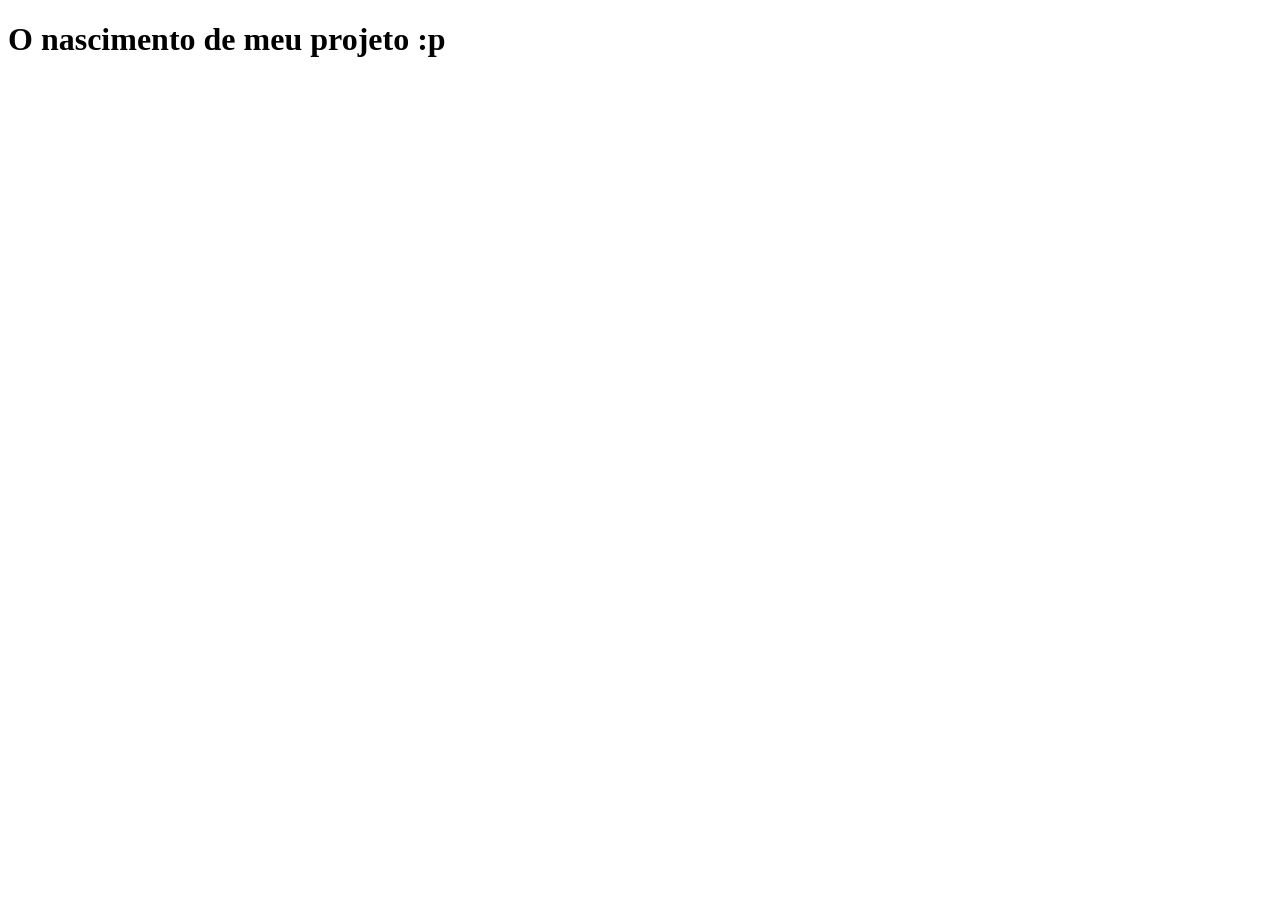
==== index.html @ 378d7d53 "Primeiro commit com a base do doc html" ====
<!DOCTYPE html>
<html lang="pt-br">
<head>
    <meta charset="UTF-8">
    <meta name="viewport" content="width=device-width, initial-scale=1.0">
    <title>PG004</title>
</head>
<body>
    <h1>O nascimento de meu projeto :p</h1>
</body>
</html>
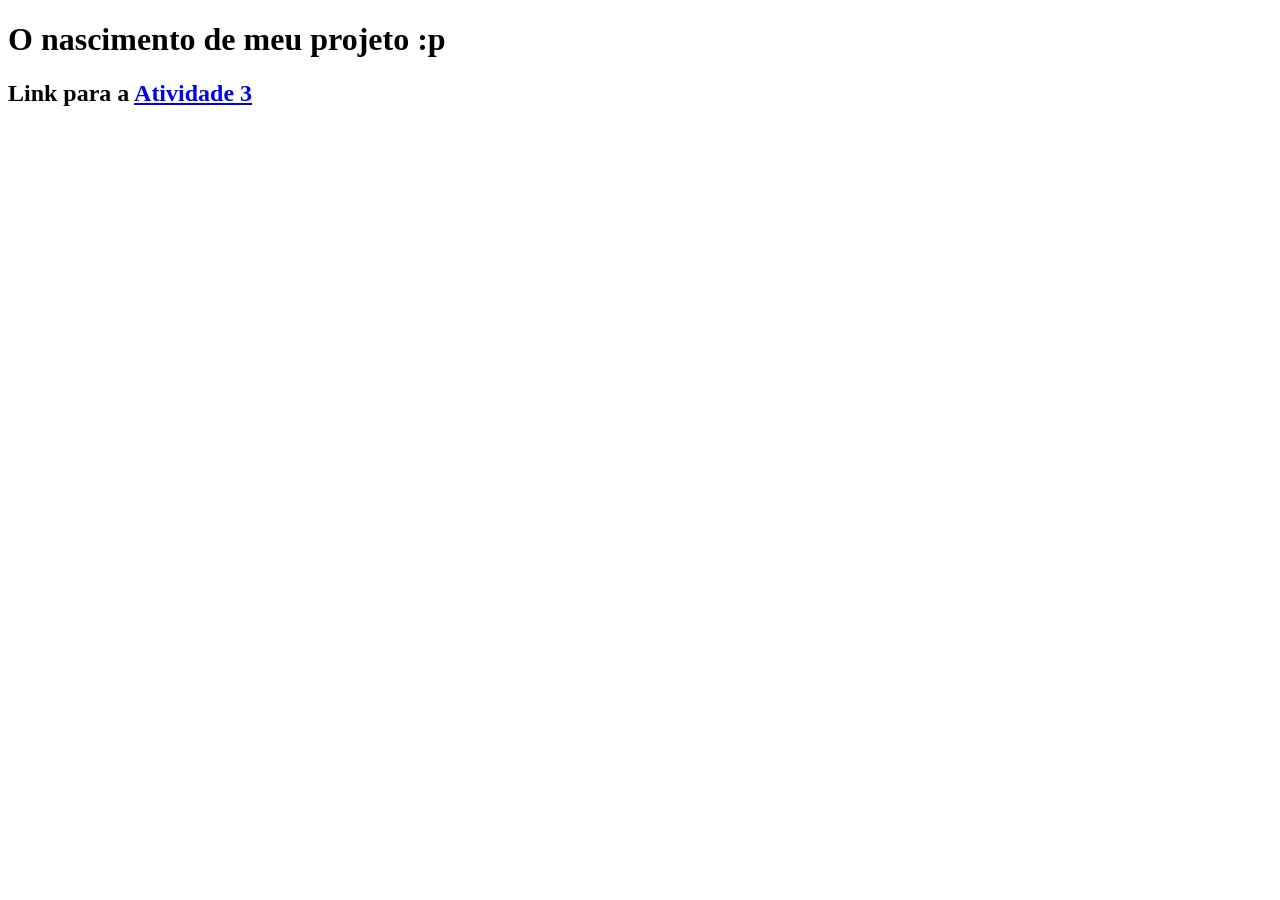
==== commit 56ed1cef: "feat: adiciona pagina atividade-3.html com lista, favicon e imagem dinamica" ====
--- a/index.html
+++ b/index.html
@@ -3,9 +3,11 @@
 <head>
     <meta charset="UTF-8">
     <meta name="viewport" content="width=device-width, initial-scale=1.0">
-    <title>PG004</title>
+    <link rel="shortcut icon" href="assets/images/favicon.ico" type="image/x-icon">
+    <title>Reescreva</title>
 </head>
 <body>
     <h1>O nascimento de meu projeto :p</h1>
+    <h2>Link para a <a href="atividade-3/atividade-3.html" rel="next" target="_self">Atividade 3</a></h2>
 </body>
 </html>
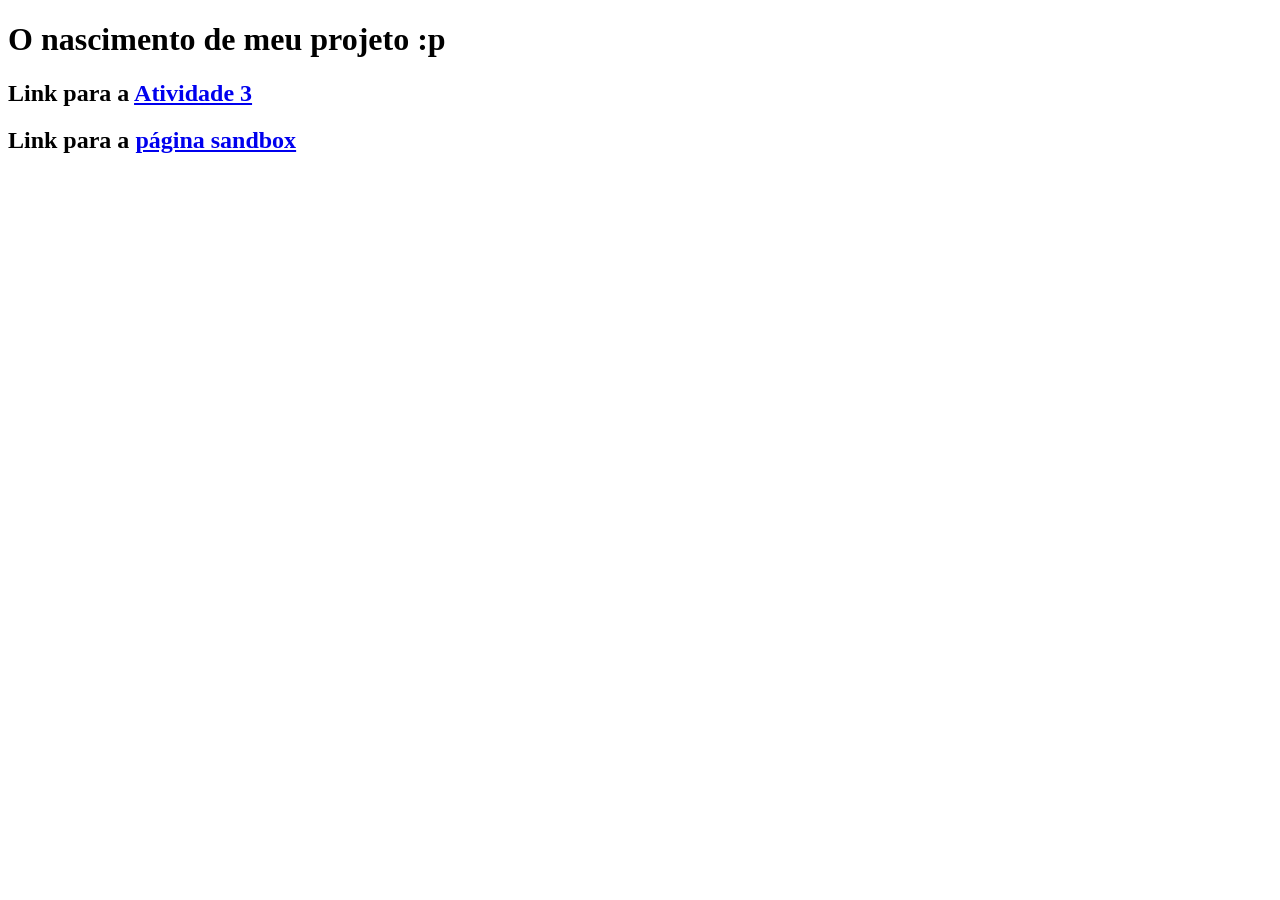
==== commit 7f6e3fea: "feat: adiciona pagina sandbox com audio, video e css externo" ====
--- a/index.html
+++ b/index.html
@@ -8,6 +8,7 @@
 </head>
 <body>
     <h1>O nascimento de meu projeto :p</h1>
-    <h2>Link para a <a href="atividade-3/atividade-3.html" rel="next" target="_self">Atividade 3</a></h2>
+    <h2>Link para a <a href="atividade-3.html" rel="next" target="_self">Atividade 3</a></h2>
+    <h2>Link para a <a href="sandbox/sandbox.html"> página sandbox</a></h2>
 </body>
 </html>
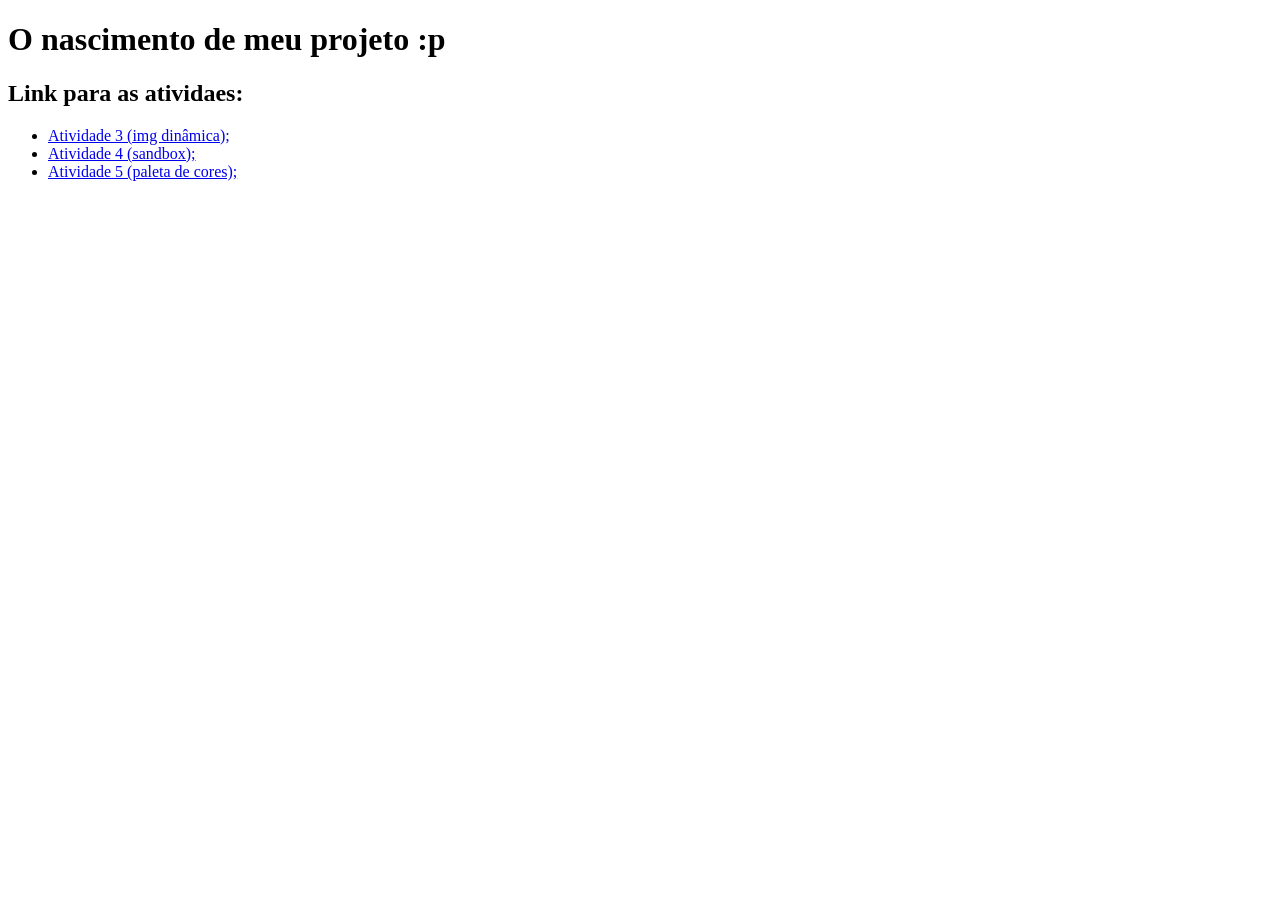
==== commit f5720216: "feat: adiciona pagina de paleta de cores e atualiza estilos CSS do projeto" ====
--- a/index.html
+++ b/index.html
@@ -8,7 +8,11 @@
 </head>
 <body>
     <h1>O nascimento de meu projeto :p</h1>
-    <h2>Link para a <a href="atividade-3.html" rel="next" target="_self">Atividade 3</a></h2>
-    <h2>Link para a <a href="sandbox/sandbox.html"> página sandbox</a></h2>
+    <h2>Link para as atividaes:</h2>
+    <ul>
+        <li><a href="atividade-3.html">Atividade 3 (img dinâmica);</a></li>
+        <li><a href="sandbox/sandbox.html">Atividade 4 (sandbox);</a></li>
+        <li><a href="paleta/paleta.html">Atividade 5 (paleta de cores);</a></li>
+    </ul>
 </body>
 </html>
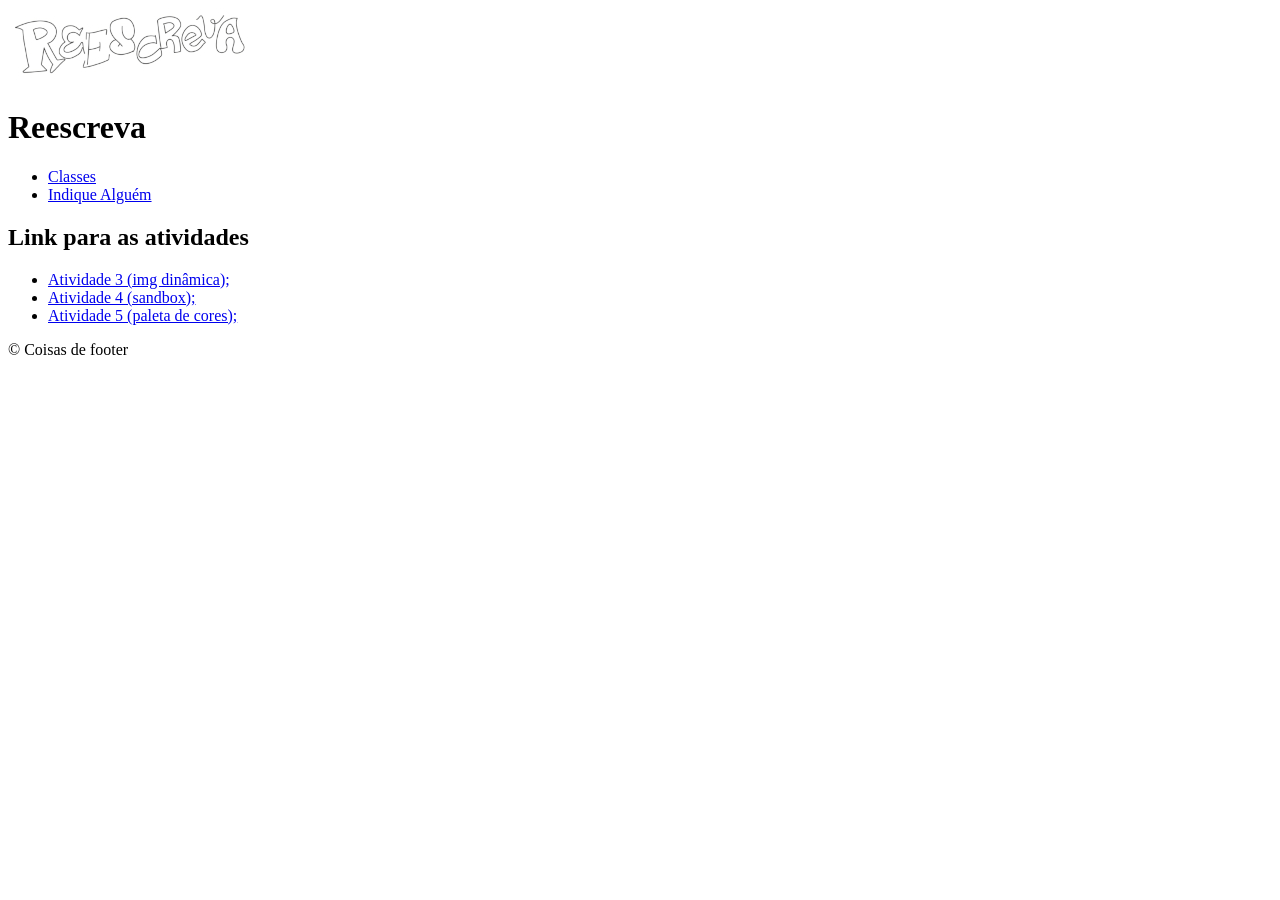
==== commit c021e73b: "refactor: aplica estruturacao semantica no index.html" ====
--- a/index.html
+++ b/index.html
@@ -7,12 +7,30 @@
     <title>Reescreva</title>
 </head>
 <body>
-    <h1>O nascimento de meu projeto :p</h1>
-    <h2>Link para as atividaes:</h2>
-    <ul>
-        <li><a href="atividade-3.html">Atividade 3 (img dinâmica);</a></li>
-        <li><a href="sandbox/sandbox.html">Atividade 4 (sandbox);</a></li>
-        <li><a href="paleta/paleta.html">Atividade 5 (paleta de cores);</a></li>
-    </ul>
+    <header>
+        <a href="index.html">
+            <img src="assets/images/reescrevalogo.jpg" alt="logo do site">
+        </a>
+        <h1>Reescreva</h1>
+        <nav>
+            <ul>
+                <li><a href="classes/classes-map.html">Classes</a></li>
+                <li><a href="referral/referral-form.html">Indique Alguém</a></li>
+            </ul>
+        </nav>
+    </header>
+    <main>
+        <section>
+            <h2>Link para as atividades</h2>
+            <ul>
+                <li><a href="atividade-3.html">Atividade 3 (img dinâmica);</a></li>
+                <li><a href="sandbox/sandbox.html">Atividade 4 (sandbox);</a></li>
+                <li><a href="paleta/paleta.html">Atividade 5 (paleta de cores);</a></li>
+            </ul>
+        </section>
+    </main>
+    <footer>
+        <p>&copy; Coisas de footer</p>
+    </footer>
 </body>
 </html>
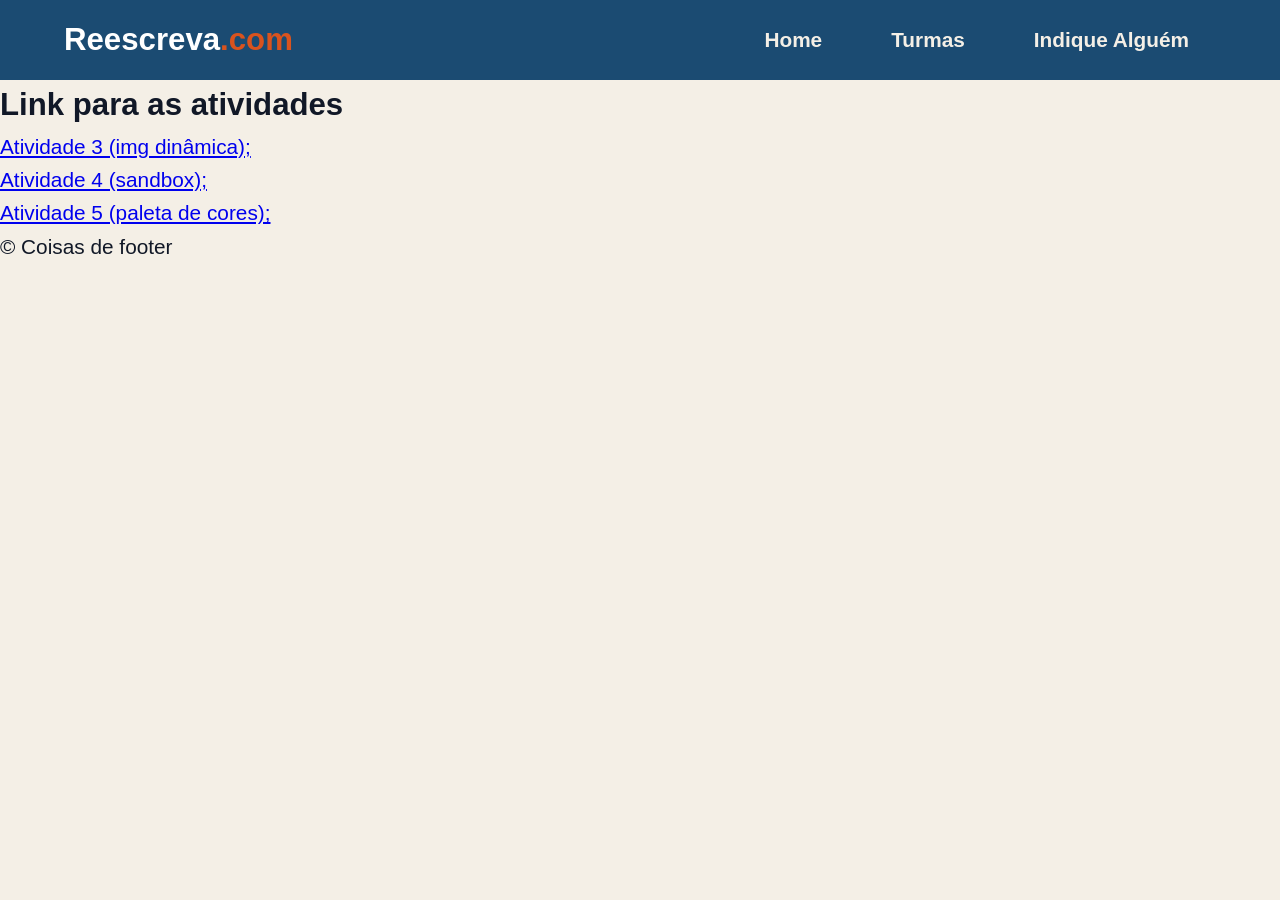
==== commit d5076d16: "feat: adiciona menu de navegacao no header e ajusta responsividade da pagina" ====
--- a/index.html
+++ b/index.html
@@ -5,16 +5,15 @@
     <meta name="viewport" content="width=device-width, initial-scale=1.0">
     <link rel="shortcut icon" href="assets/images/favicon.ico" type="image/x-icon">
     <title>Reescreva</title>
+    <link rel="stylesheet" href="assets/css/global.css">
 </head>
 <body>
     <header>
-        <a href="index.html">
-            <img src="assets/images/reescrevalogo.jpg" alt="logo do site">
-        </a>
-        <h1>Reescreva</h1>
-        <nav>
+        <a href="index.html" class="logo-texto">Reescreva<span>.com</span></a>
+        <nav id="menu">
             <ul>
-                <li><a href="classes/classes-map.html">Classes</a></li>
+                <li><a href="index.html">Home</a></li>
+                <li><a href="classes/classes-map.html">Turmas</a></li>
                 <li><a href="referral/referral-form.html">Indique Alguém</a></li>
             </ul>
         </nav>
--- a/assets/css/global.css
+++ b/assets/css/global.css
@@ -0,0 +1,101 @@
+@import url('https://fonts.googleapis.com/css2?family=Magra:wght@400;700&display=swap');
+
+:root{
+    --primary-color: #1b4b72;
+    --accent-color: #D9531E;
+    --bg-color: #F4EFE6;
+    --text-color: #111827;
+    --white: #FFFFFF;
+}
+
+* {
+    margin: 0;
+    padding: 0;
+    box-sizing: border-box;
+}
+
+body {
+    background-color: var(--bg-color);
+    color: var(--text-color);
+    font-family: 'Magra', Arial, Helvetica, sans-serif;
+    font-weight: 400;
+    font-style: normal;
+    font-size: 1.3em;
+    line-height: 1.6;
+}
+
+header {
+    display: flex;
+    justify-content: space-between;
+    align-items: center;
+    padding: 15px 5%;
+    background-color: var(--primary-color);
+}
+
+.logo-texto{
+    color: var(--white);
+    text-decoration: none;
+    font-size: 1.5em;
+    font-weight: 700;
+}
+
+.logo-texto span{
+    color: var(--accent-color);
+}
+
+.logo-texto:hover {
+    color: var(--accent-color);
+}
+
+#menu ul{
+    list-style: none;
+    display: flex;
+    gap: 15px;
+}
+
+#menu a{
+    text-decoration: none;
+    color: var(--bg-color);
+    font-weight: 700;
+    padding: 10px 25px;
+    border: 2px solid transparent;
+    border-radius: 30px;
+    transition: all 0.3s ease;
+}
+
+#menu a:hover{
+    background-color: var(--text-color);
+    border: 5px solid var(--text-color);
+    color: var(--white);
+}
+
+@media (max-width: 768px) {
+    header {
+        flex-direction: column;
+        padding: 0;
+    }
+
+    .logo-texto{
+        padding: 20px;
+    }
+
+    #menu {
+        width: 100%;
+        background-color: var(--text-color);
+    }
+
+    #menu ul{
+        flex-direction: column;
+        width: 100%;
+        gap: 0;
+    }
+
+    #menu a {
+        display: block;
+        width: 100%;
+        border-radius: 0;
+        padding: 15px 20px;
+        text-align: left;
+        border-bottom: 1px solid rgba(255, 255, 255, 0.1);
+    }
+}
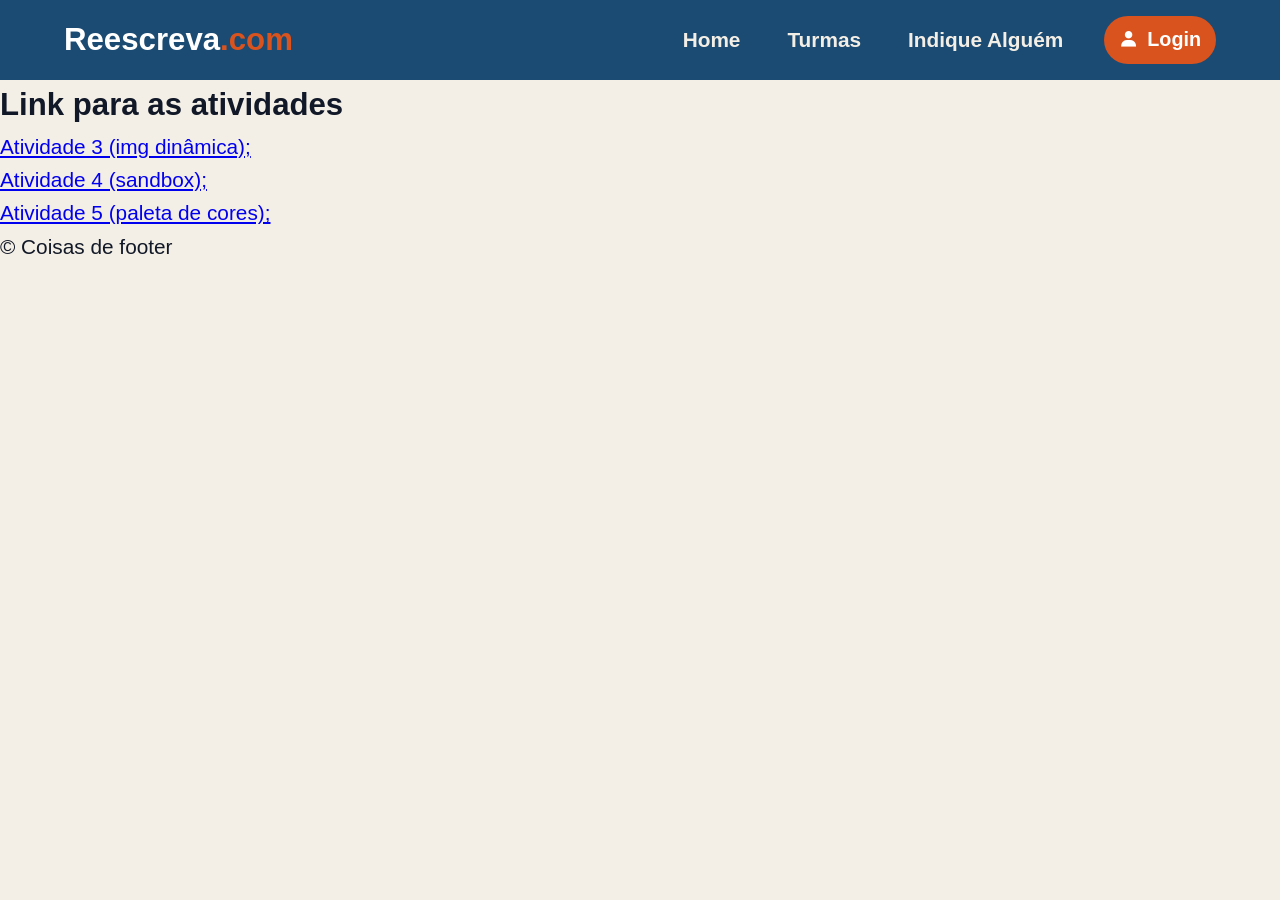
==== commit 2de35685: "feat: adiciona pagina de login com validacao e painel administrativo de usuarios" ====
--- a/index.html
+++ b/index.html
@@ -3,6 +3,7 @@
 <head>
     <meta charset="UTF-8">
     <meta name="viewport" content="width=device-width, initial-scale=1.0">
+    <link href='https://unpkg.com/boxicons@2.1.4/css/boxicons.min.css' rel='stylesheet'>
     <link rel="shortcut icon" href="assets/images/favicon.ico" type="image/x-icon">
     <title>Reescreva</title>
     <link rel="stylesheet" href="assets/css/global.css">
@@ -17,7 +18,11 @@
                 <li><a href="referral/referral-form.html">Indique Alguém</a></li>
             </ul>
         </nav>
+        <a href="login.html" class="btn-login">
+            <i class='bx bxs-user'></i> Login
+        </a>
     </header>
+
     <main>
         <section>
             <h2>Link para as atividades</h2>
@@ -28,6 +33,7 @@
             </ul>
         </section>
     </main>
+    
     <footer>
         <p>&copy; Coisas de footer</p>
     </footer>
--- a/assets/css/global.css
+++ b/assets/css/global.css
@@ -37,6 +37,7 @@
     text-decoration: none;
     font-size: 1.5em;
     font-weight: 700;
+    margin-right: auto;
 }
 
 .logo-texto span{
@@ -57,10 +58,11 @@
     text-decoration: none;
     color: var(--bg-color);
     font-weight: 700;
-    padding: 10px 25px;
+    padding: 8px 14px;
     border: 2px solid transparent;
     border-radius: 30px;
     transition: all 0.3s ease;
+    white-space: nowrap;
 }
 
 #menu a:hover{
@@ -69,18 +71,50 @@
     color: var(--white);
 }
 
+.btn-login {
+    display: inline-flex;
+    align-items: center;
+    gap: 8px;
+    background-color: var(--accent-color);
+    color: var(--white);
+    text-decoration: none;
+    font-weight: 700;
+    padding: 8px 15px;
+    border-radius: 30px;
+    transition: all 0.3s ease;
+    font-size: 0.95em;
+    margin-left: 25px;
+}
+
+.btn-login:hover {
+    background-color: #b84317;
+    transform: translateY(-2px);
+}
+
 @media (max-width: 768px) {
     header {
-        flex-direction: column;
-        padding: 0;
+        flex-wrap: wrap;
+        padding: 15px 20px 0 20px;
     }
 
     .logo-texto{
-        padding: 20px;
+        margin-right: 0;
+        padding: 0;
+        order: 1;
+    }
+
+    .btn-login {
+        order: 2;
+        padding: 8px 16px;
+        font-size: 0.85em;
     }
 
     #menu {
-        width: 100%;
+        order: 3;
+        width: calc(100% + 40px);
+        margin-left: -20px;
+        margin-right: -20px;
+        margin-top: 15px;
         background-color: var(--text-color);
     }
 
